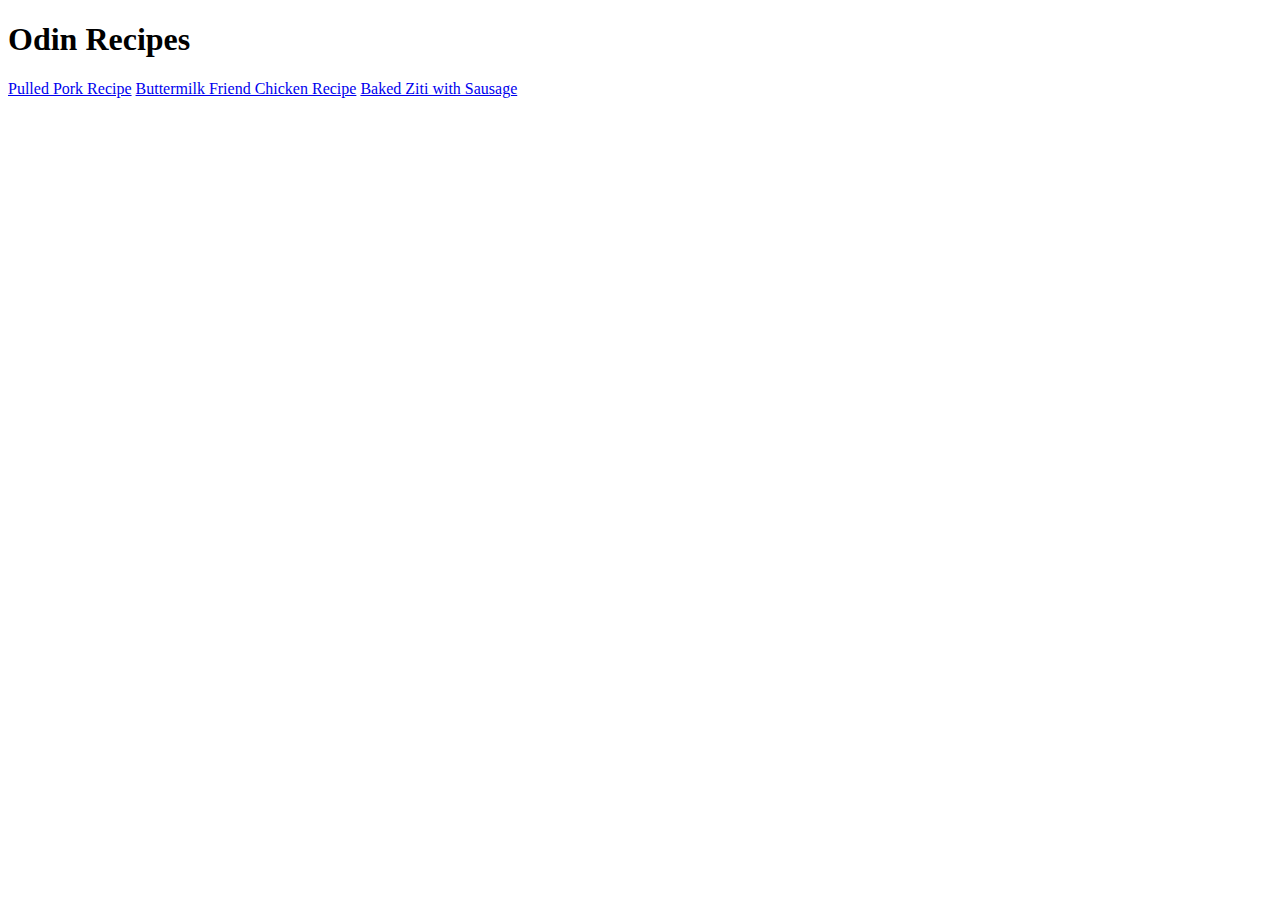
==== index.html @ bf99ad0d "feat(index.html): Add link to ziti recipe" ====
<!DOCTYPE html>
<html>
    <head>
        <meta charset="utf-8">
        <title>Odin Recipes</title>
    </head>

    <body>
        <h1>Odin Recipes</h1>
        <a href="./recipes/pulled-pork.html">Pulled Pork Recipe</a>
        <a href="./recipes/buttermilk-fried-chicken.html">Buttermilk Friend Chicken Recipe</a>
        <a href="./recipes/ziti-sausage.html">Baked Ziti with Sausage</a>
    </body>
</html>
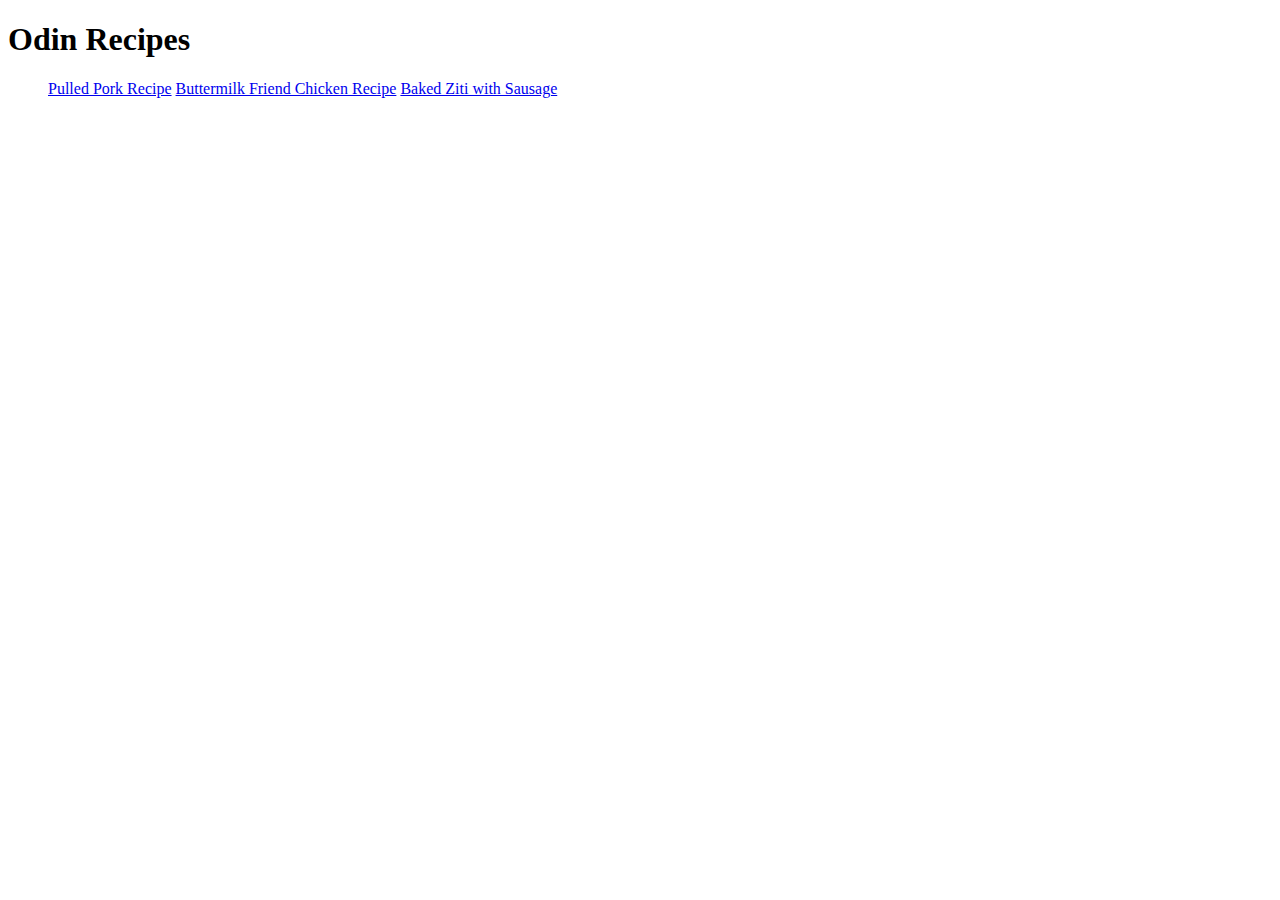
==== commit 4668117f: "feat(index.html): Place links in unordered list" ====
--- a/index.html
+++ b/index.html
@@ -7,8 +7,10 @@
 
     <body>
         <h1>Odin Recipes</h1>
-        <a href="./recipes/pulled-pork.html">Pulled Pork Recipe</a>
-        <a href="./recipes/buttermilk-fried-chicken.html">Buttermilk Friend Chicken Recipe</a>
-        <a href="./recipes/ziti-sausage.html">Baked Ziti with Sausage</a>
+        <ul>
+            <a href="./recipes/pulled-pork.html">Pulled Pork Recipe</a>
+            <a href="./recipes/buttermilk-fried-chicken.html">Buttermilk Friend Chicken Recipe</a>
+            <a href="./recipes/ziti-sausage.html">Baked Ziti with Sausage</a>
+        </ul>
     </body>
 </html>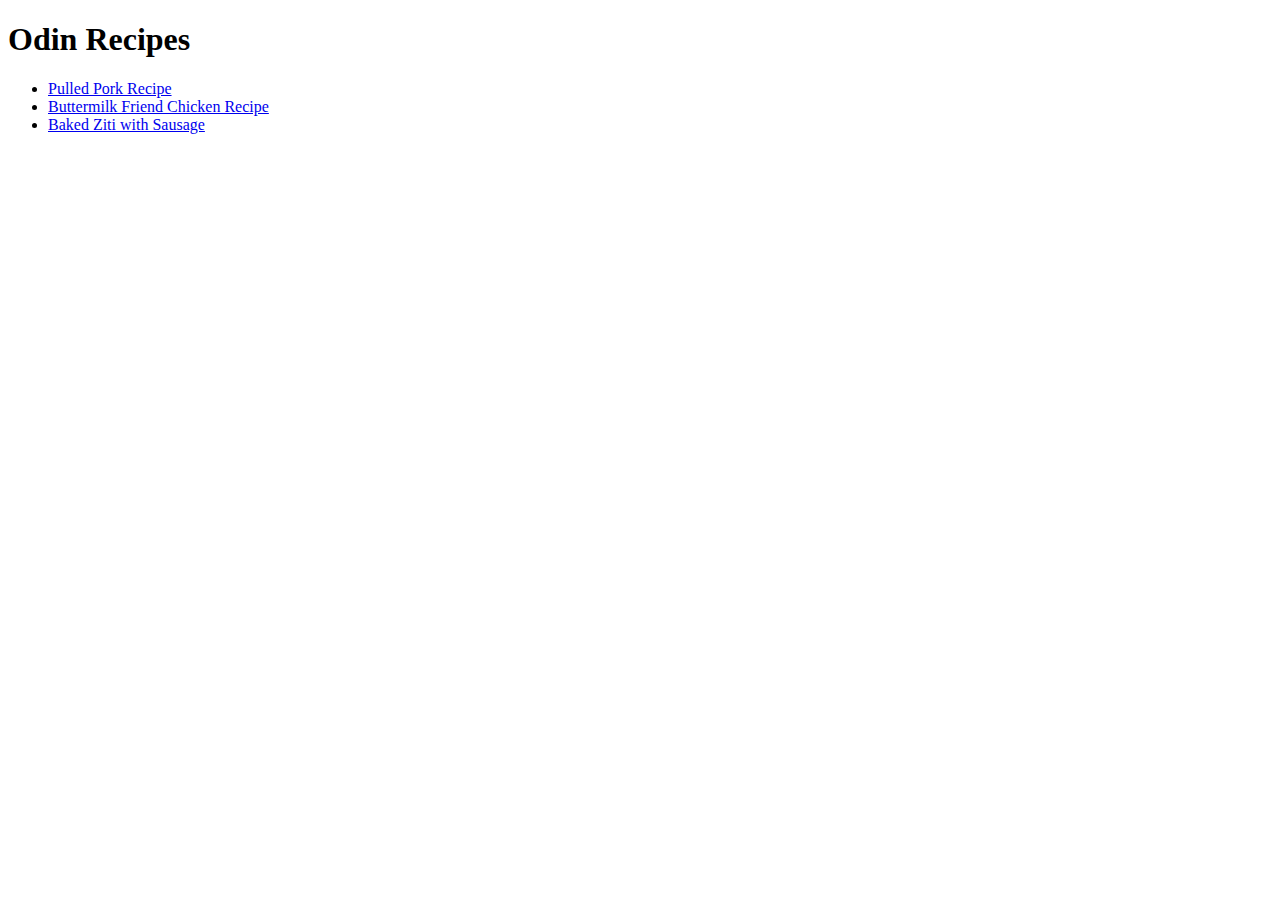
==== commit c8b8769a: "fix(index.html): Correct recipe link list items" ====
--- a/index.html
+++ b/index.html
@@ -8,9 +8,15 @@
     <body>
         <h1>Odin Recipes</h1>
         <ul>
-            <a href="./recipes/pulled-pork.html">Pulled Pork Recipe</a>
-            <a href="./recipes/buttermilk-fried-chicken.html">Buttermilk Friend Chicken Recipe</a>
-            <a href="./recipes/ziti-sausage.html">Baked Ziti with Sausage</a>
+            <li>
+                <a href="./recipes/pulled-pork.html">Pulled Pork Recipe</a>
+            </li>
+            <li>
+                <a href="./recipes/buttermilk-fried-chicken.html">Buttermilk Friend Chicken Recipe</a>
+            </li>
+            <li>
+                <a href="./recipes/ziti-sausage.html">Baked Ziti with Sausage</a>
+            </li>
         </ul>
     </body>
 </html>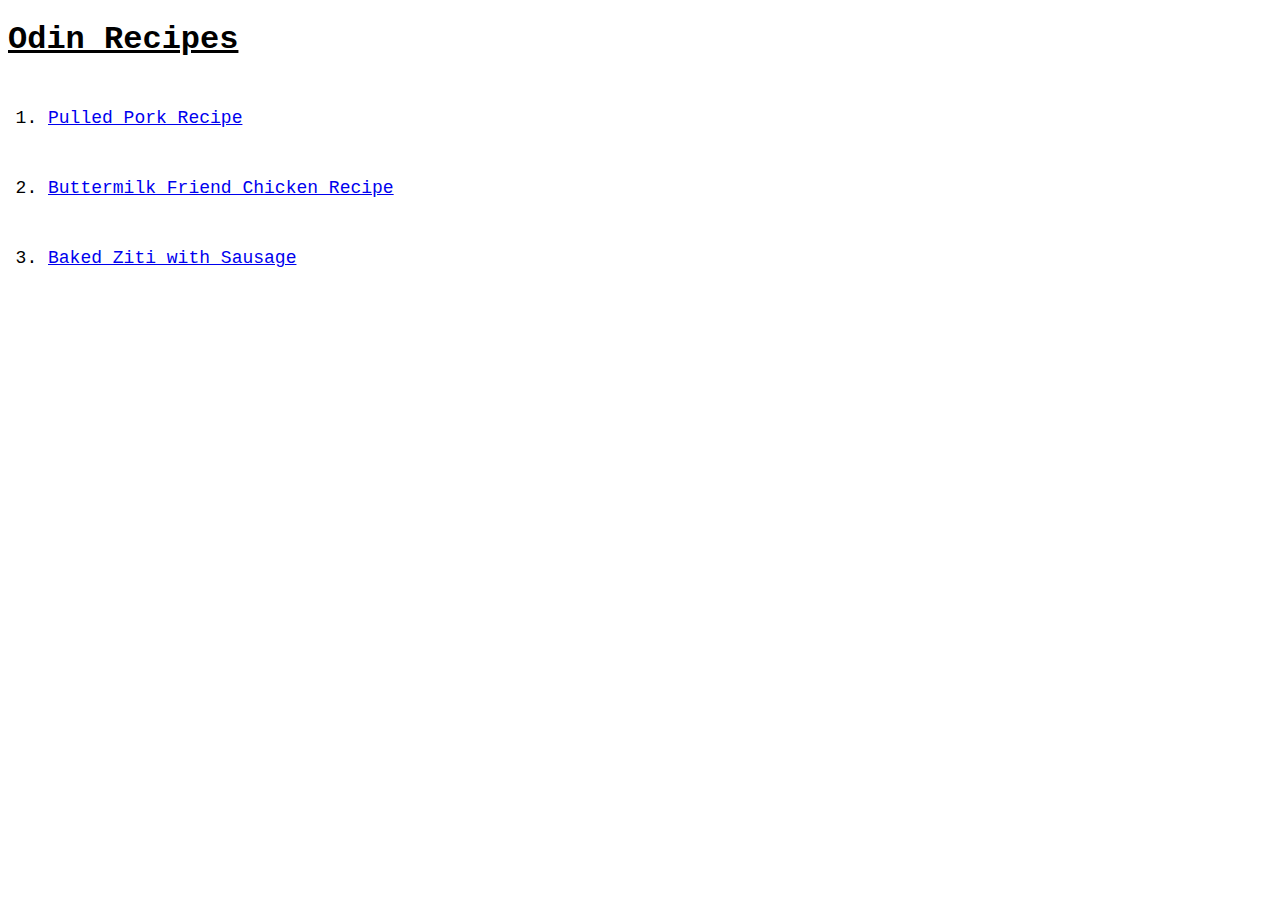
==== commit 56dd3883: "feat(index.html): Add class to recipe items" ====
--- a/index.html
+++ b/index.html
@@ -3,18 +3,19 @@
     <head>
         <meta charset="utf-8">
         <title>Odin Recipes</title>
+        <link rel="stylesheet" href="styles.css">
     </head>
 
     <body>
-        <h1>Odin Recipes</h1>
+        <h1 id="main-header">Odin Recipes</h1>
         <ul>
-            <li>
+            <li class="recipe-item">
                 <a href="./recipes/pulled-pork.html">Pulled Pork Recipe</a>
             </li>
-            <li>
+            <li class="recipe-item">
                 <a href="./recipes/buttermilk-fried-chicken.html">Buttermilk Friend Chicken Recipe</a>
             </li>
-            <li>
+            <li class="recipe-item">
                 <a href="./recipes/ziti-sausage.html">Baked Ziti with Sausage</a>
             </li>
         </ul>
--- a/styles.css
+++ b/styles.css
@@ -0,0 +1,15 @@
+* {
+    font-family: 'Courier New', Courier, monospace;
+}
+
+#main-header { 
+    text-decoration-line: underline;
+    margin-bottom: 50px;
+}
+
+.recipe-item {
+    font-size: 18px;
+    text-decoration: none;
+    list-style: decimal;
+    margin-bottom: 50px;
+}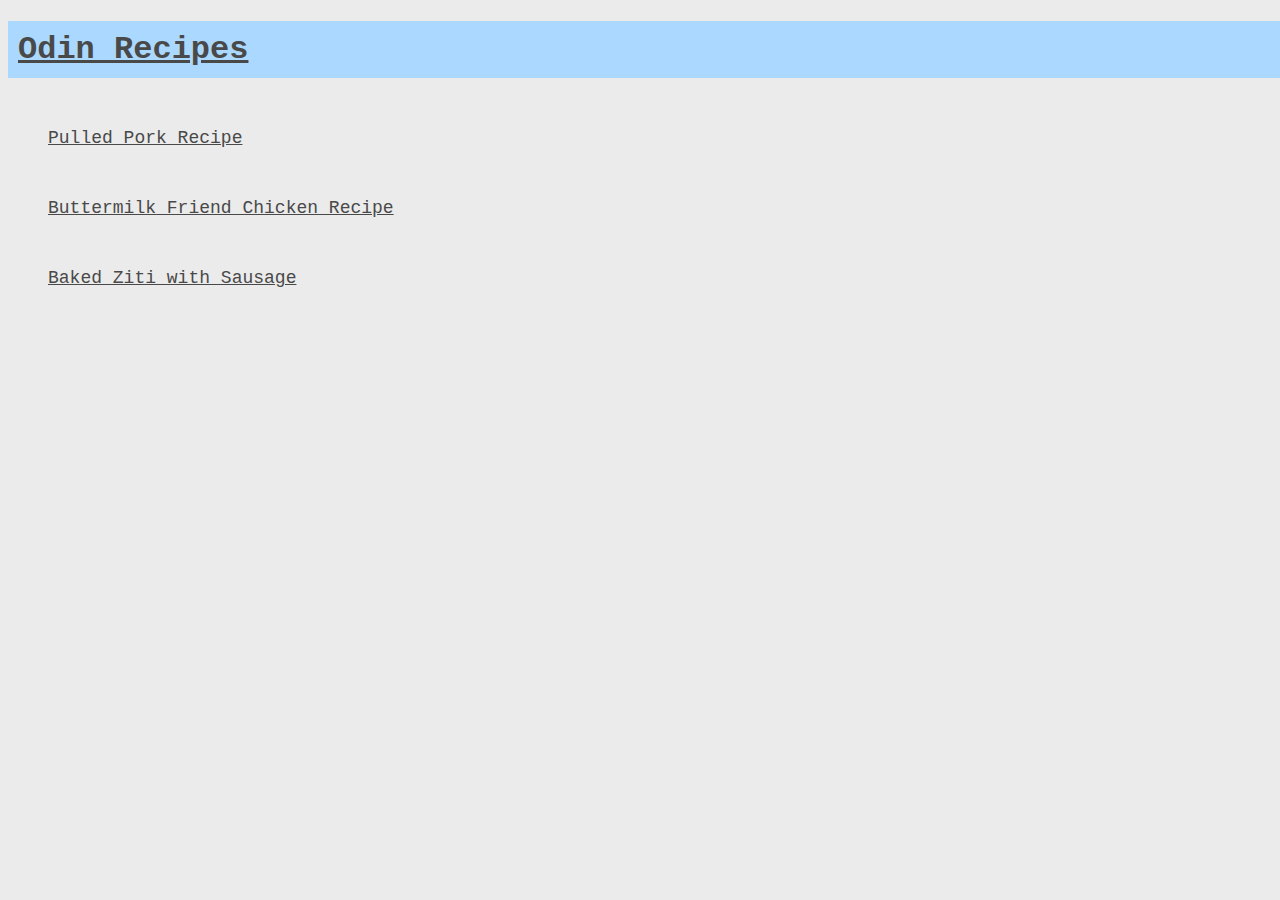
==== commit 3f3d8313: "feat: Create and apply class for recipe list" ====
--- a/index.html
+++ b/index.html
@@ -8,7 +8,7 @@
 
     <body>
         <h1 id="main-header">Odin Recipes</h1>
-        <ul>
+        <ul class="recipe-list">
             <li class="recipe-item">
                 <a href="./recipes/pulled-pork.html">Pulled Pork Recipe</a>
             </li>
--- a/styles.css
+++ b/styles.css
@@ -1,15 +1,35 @@
 * {
     font-family: 'Courier New', Courier, monospace;
+    background-color: rgb(235, 235, 235);
+    color: rgb(73, 73, 73);
 }
 
 #main-header { 
     text-decoration-line: underline;
     margin-bottom: 50px;
+    background-color: rgb(171, 216, 255);
+    padding: 10px;
+    width: 100%;
+}
+
+.secondary-header {
+    font-size: 28px;
+    margin-top: 50px;
+}
+
+.recipe-list {
+    
 }
 
 .recipe-item {
     font-size: 18px;
     text-decoration: none;
-    list-style: decimal;
+    list-style: none;
     margin-bottom: 50px;
+}
+
+.recipe-img {
+    border: 4px solid;
+    box-shadow: -5px 10px 10px rgb(63, 63, 63);
+    margin-left: 10px;
 }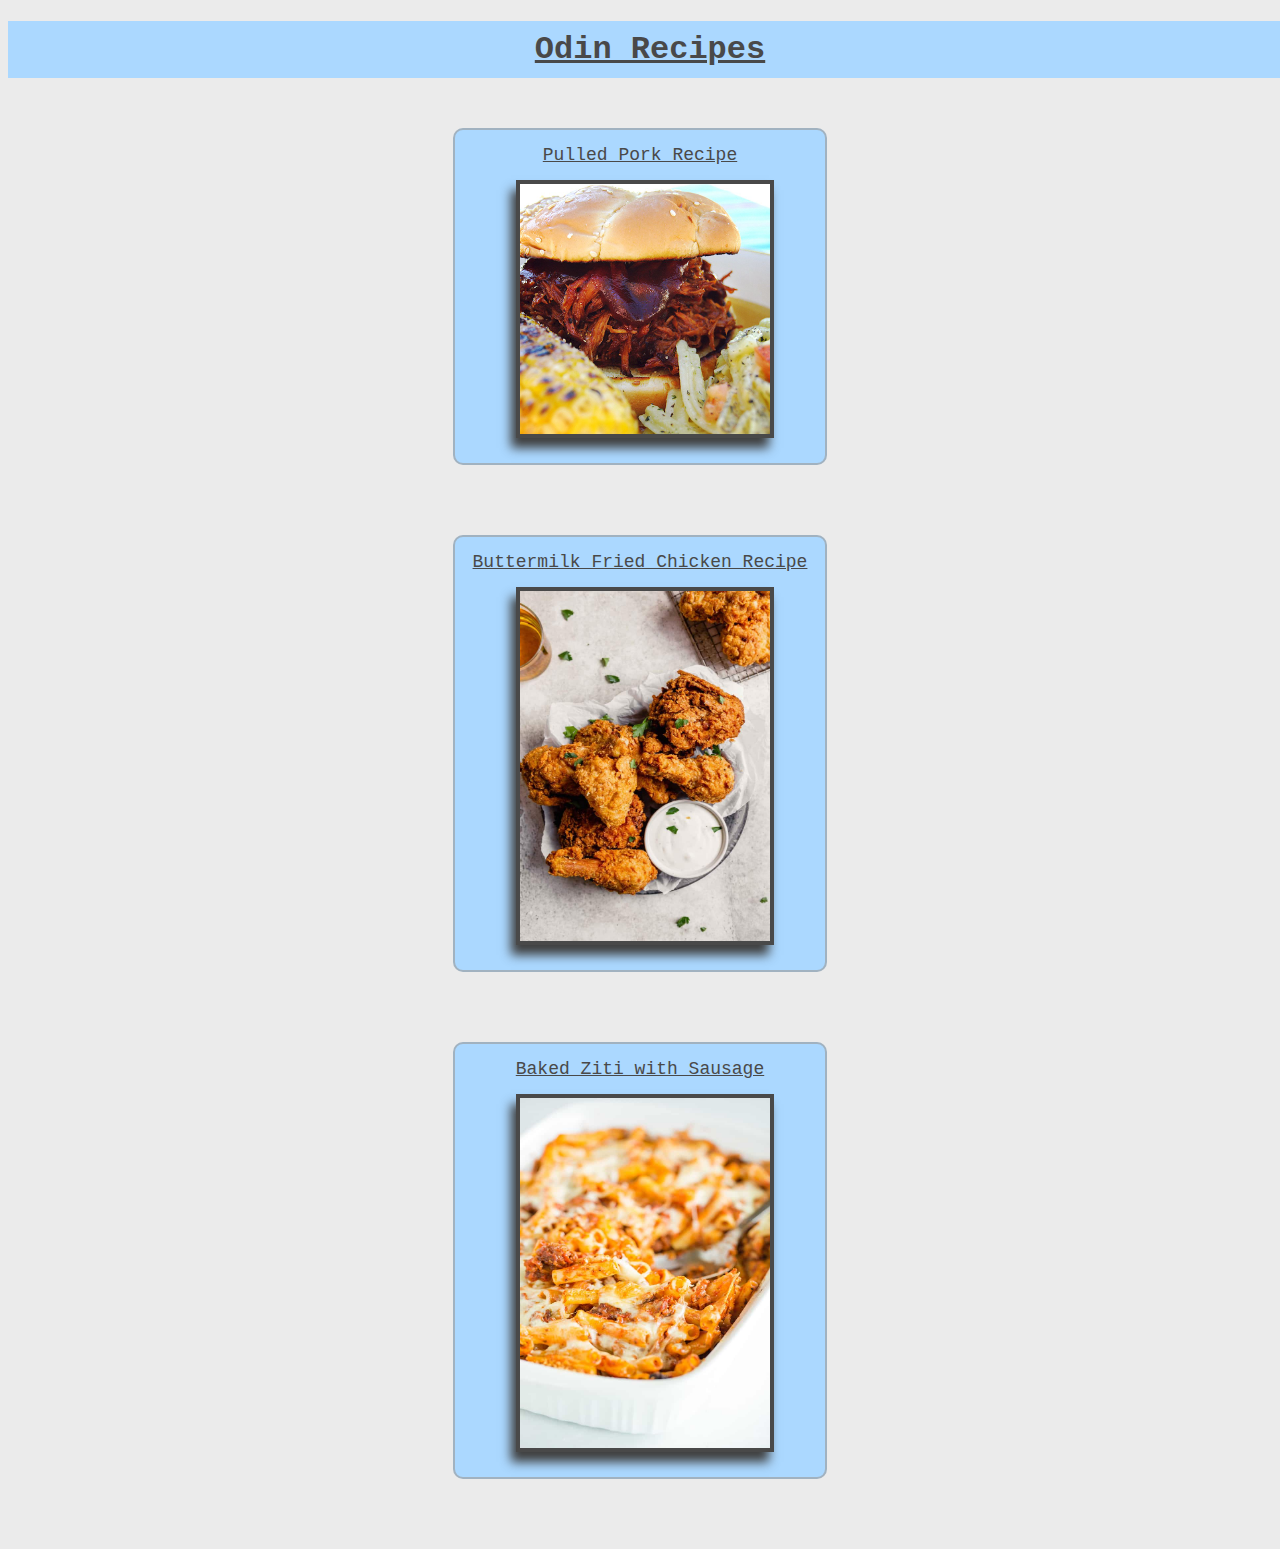
==== commit 17021c0f: "feat: Modify homepage look" ====
--- a/index.html
+++ b/index.html
@@ -9,15 +9,25 @@
     <body>
         <h1 id="main-header">Odin Recipes</h1>
         <ul class="recipe-list">
-            <li class="recipe-item">
-                <a href="./recipes/pulled-pork.html">Pulled Pork Recipe</a>
-            </li>
-            <li class="recipe-item">
-                <a href="./recipes/buttermilk-fried-chicken.html">Buttermilk Friend Chicken Recipe</a>
-            </li>
-            <li class="recipe-item">
-                <a href="./recipes/ziti-sausage.html">Baked Ziti with Sausage</a>
-            </li>
+            <div class="recipe-container">
+                <li class="recipe-item">
+                    <a href="./recipes/pulled-pork.html" class="recipe-link">Pulled Pork Recipe</a>
+                    <img src="images/pulled-pork-sandwich.jpg" alt="pulled pork sandwich" class="recipe-img" height="250" width="250">
+                </li>
+            </div>
+            <div class="recipe-container">
+                <li class="recipe-item">
+                    <a href="./recipes/buttermilk-fried-chicken.html" class="recipe-link">Buttermilk Fried Chicken Recipe</a>
+                    <img src="../images/buttermilk-fried-chicken.jpg" alt="Buttermilk fried chicken with white sauce on the side" height="350" width="250" class="recipe-img">
+                </li>
+            </div>
+            <div class="recipe-container">
+                <li class="recipe-item">
+                    <a href="./recipes/ziti-sausage.html" class="recipe-link">Baked Ziti with Sausage</a>
+        <img src="../images/ziti-sausage.jpg" alt="Plate of baked Ziti with sausage" height="350" width="250" class="recipe-img">
+
+                </li>
+            </div>
         </ul>
     </body>
 </html>--- a/styles.css
+++ b/styles.css
@@ -9,6 +9,7 @@
     margin-bottom: 50px;
     background-color: rgb(171, 216, 255);
     padding: 10px;
+    text-align: center;
     width: 100%;
 }
 
@@ -17,15 +18,33 @@
     margin-top: 50px;
 }
 
+.recipe-container {
+    margin-bottom: 70px;
+}
+
 .recipe-list {
-    
+    margin-left: 0px;
+    text-align: center;
+    padding: 0;
 }
 
 .recipe-item {
+    border: 2px solid rgba(155, 155, 155, 0.63);
+    border-radius: 10px;
+    padding: 10px;
+    padding-bottom: 20px;
+    background-color: rgb(171, 216, 255);
     font-size: 18px;
-    text-decoration: none;
     list-style: none;
-    margin-bottom: 50px;
+    width: 350px;
+    margin: 10px auto;
+}
+
+.recipe-link {
+    background-color: transparent;
+    padding: 5px;
+    display: inline-block;
+    margin-bottom: 10px;
 }
 
 .recipe-img {
